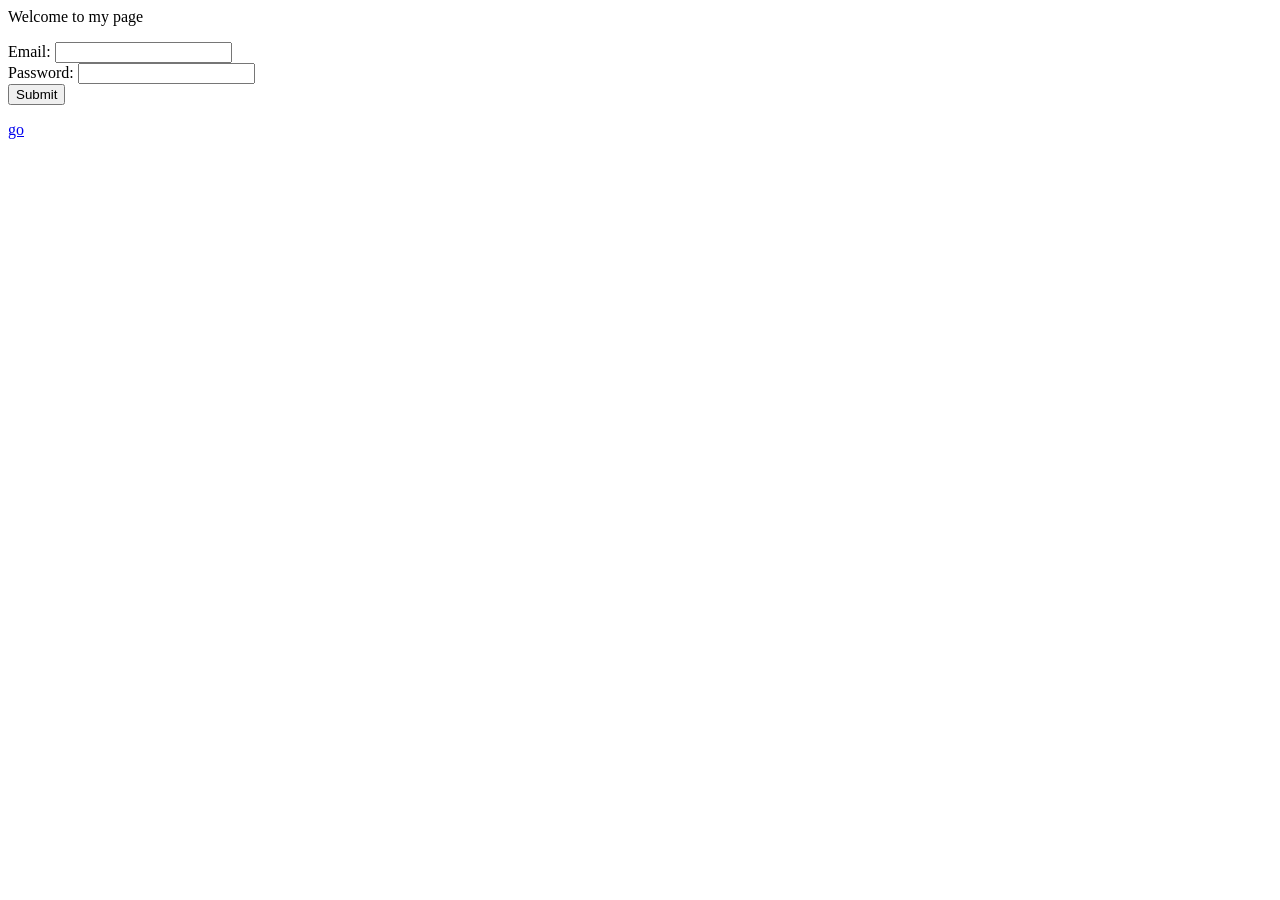
==== index.html @ f593d557 "first commit" ====
<html>
    <head>

    </head>
    <body>
        <P>Welcome to my page </P>
        <form action="login.php" method="get">
            Email: <input type="text" name="email"><br>
            Password: <input type="password" name="ps"><br>
            <input type="submit">
        </form>
        <!-- <a href="./signup.html">
            <button>signup</button>
        </a> -->

        <a href="./productAdd.html">go</a>
    </body>
</html>
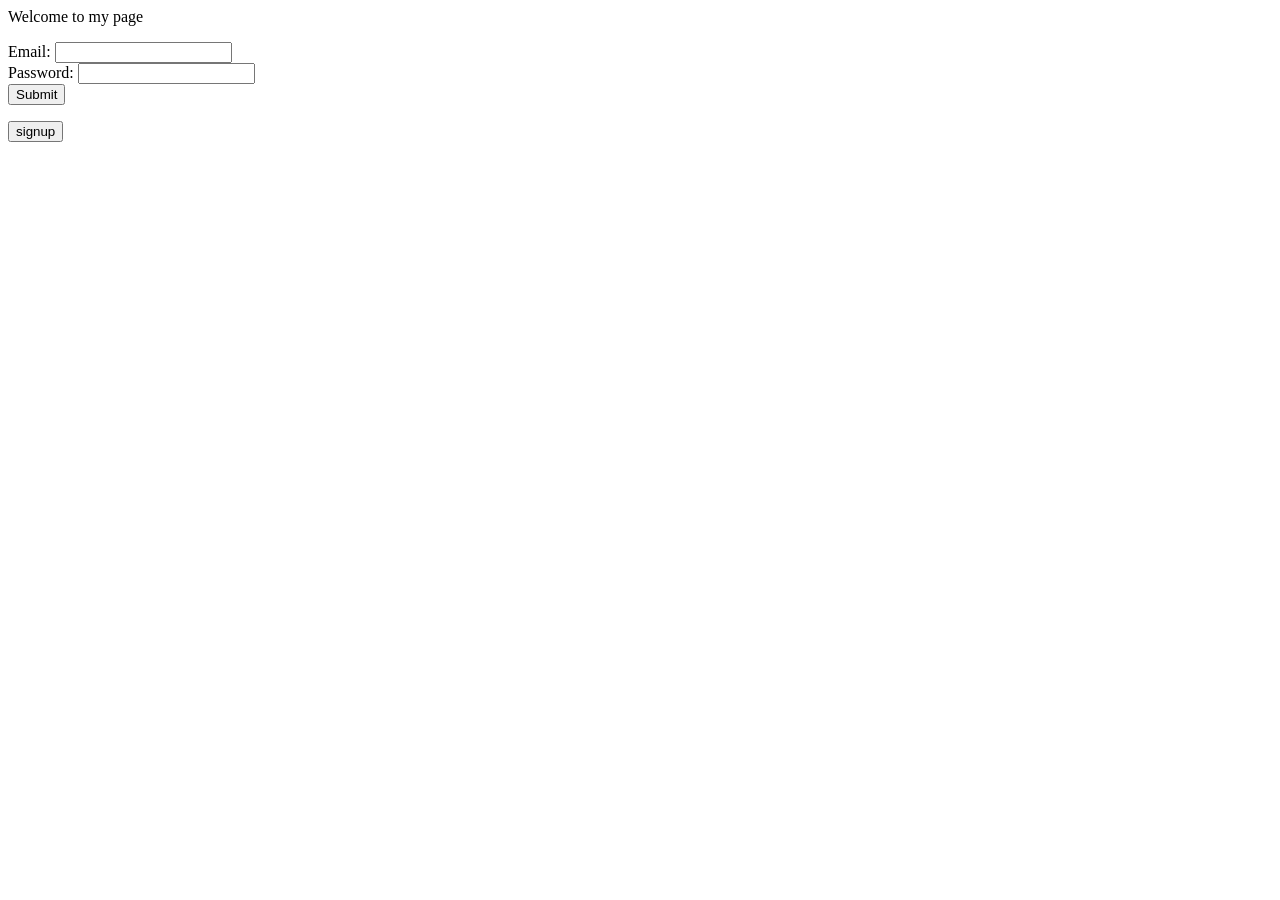
==== commit 0972ed40: "Add a search bar to find product ealier" ====
--- a/index.html
+++ b/index.html
@@ -4,15 +4,13 @@
     </head>
     <body>
         <P>Welcome to my page </P>
-        <form action="login.php" method="get">
+        <form action="login.php" method="post">
             Email: <input type="text" name="email"><br>
             Password: <input type="password" name="ps"><br>
             <input type="submit">
         </form>
-        <!-- <a href="./signup.html">
+        <a href="./signup.html">
             <button>signup</button>
-        </a> -->
-
-        <a href="./productAdd.html">go</a>
+        </a>
     </body>
 </html>
